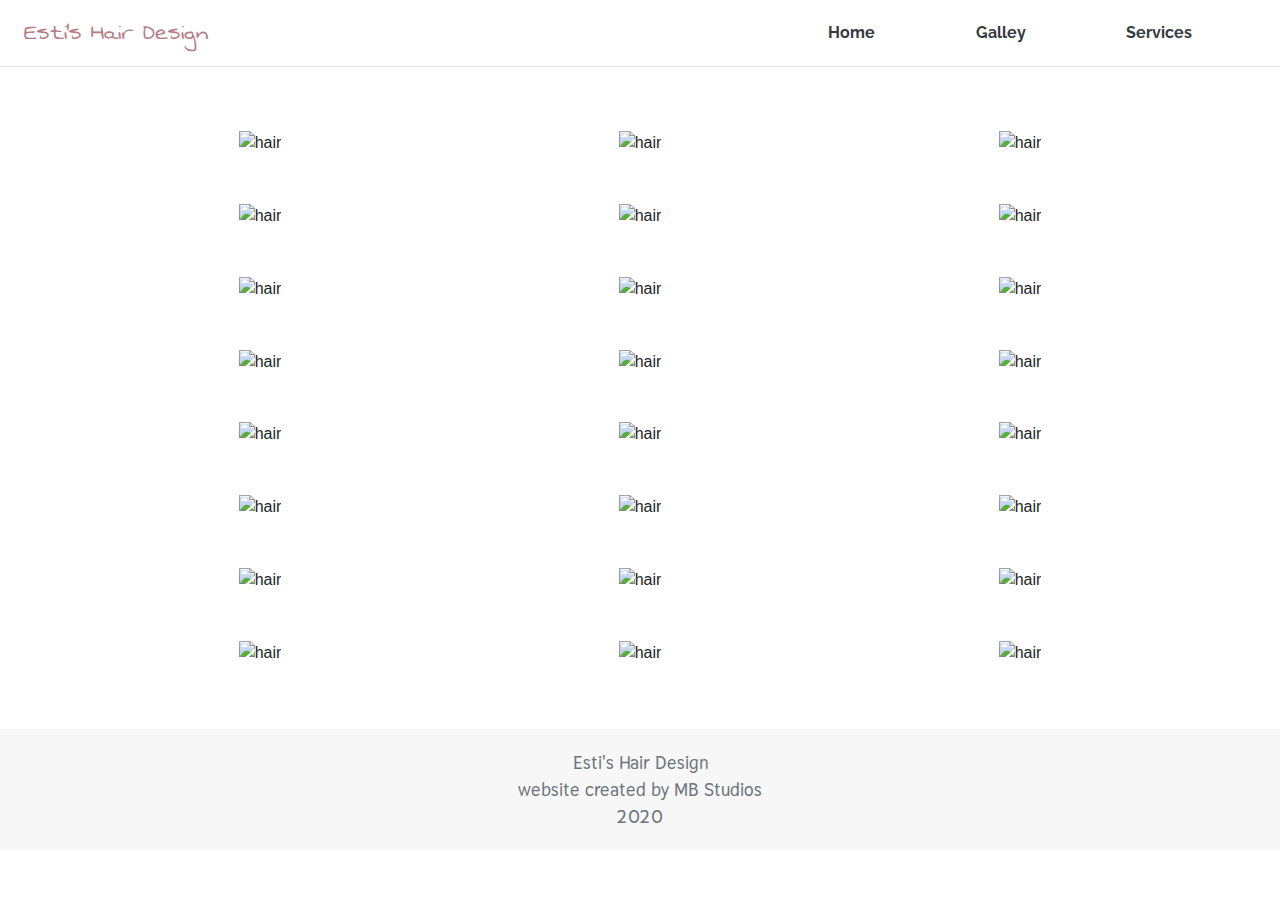
==== gallery.html @ ebc9f9ef "modified footer and cont. on alignment bug" ====
<!doctype html>

<html lang="en">
<head>
  <meta charset="utf-8">

  <title>Esti's Hair Design</title>
  <link rel="stylesheet" href="style.css">
  <link rel="stylesheet" href="https://stackpath.bootstrapcdn.com/bootstrap/4.3.1/css/bootstrap.min.css" integrity="sha384-ggOyR0iXCbMQv3Xipma34MD+dH/1fQ784/j6cY/iJTQUOhcWr7x9JvoRxT2MZw1T" crossorigin="anonymous">
  <link href="https://fonts.googleapis.com/css2?family=Thasadith&display=swap" rel="stylesheet">
  <link href="https://fonts.googleapis.com/css2?family=Swanky+and+Moo+Moo&display=swap" rel="stylesheet">
  <link href="https://fonts.googleapis.com/css2?family=Raleway:wght@100&display=swap" rel="stylesheet">
  <link rel="icon" href="icon.jpg">
</head>

<body>
    <div class="d-flex flex-column flex-md-row align-items-center p-3 px-md-4 bg-white">
        <h3 class="my-0 mr-md-auto">Esti's Hair Design</h3>
        <nav class="my-4 my-md-0 mr-md-3">
            <a class="px-5 text-dark" href="index.html">Home</a>
            <a class="px-5 text-dark" href="#">Galley</a>
            <a class="px-5 text-dark" href="services.html">Services</a>
        </nav>
    </div>

    <hr> 

    <div class="container gallery-container">
        <div class="row gallery-row">
            <div class="col py-4" align="center">
                <img src="pictures/pic1.jpeg" alt="hair" height="300" width="300">
            </div>
            <div class="col py-4" align="center">
                <img src="pictures/pic2.jpeg" alt="hair" height="300" width="300">
            </div>
            <div class="col py-4" align="center">
                <img src="pictures/pic3.jpeg" alt="hair" height="300" width="300">
            </div>
        </div>

        <div class="row gallery-row">
            <div class="col py-4" align="center">
                <img src="pictures/pic4.jpeg" alt="hair" height="300" width="300">
            </div>
            <div class="col py-4" align="center">
                <img src="pictures/pic5.jpeg" alt="hair" height="300" width="300">
            </div>
            <div class="col py-4" align="center">
                <img src="pictures/pic6.jpeg" alt="hair" height="300" width="300">
            </div>
        </div>

        <div class="row gallery-row">
        <div class="col py-4" align="center">
            <img src="pictures/pic7.jpeg" alt="hair" height="300" width="300">
        </div>
        <div class="col py-4" align="center">
            <img src="pictures/pic8.jpeg" alt="hair" height="300" width="300">
        </div>
        <div class="col py-4" align="center">
            <img src="pictures/pic9.jpeg" alt="hair" height="300" width="300">
        </div>
        </div>

        <div class="row gallery-row">
            <div class="col py-4" align="center">
                <img src="pictures/pic10.jpeg" alt="hair" height="300" width="300">
            </div>
            <div class="col py-4" align="center">
                <img src="pictures/pic11.jpeg" alt="hair" height="300" width="300">
            </div>
            <div class="col py-4" align="center">
                <img src="pictures/pic12.jpeg" alt="hair" height="300" width="300">
            </div>
        </div>

        <div class="row gallery-row">
            <div class="col py-4" align="center">
                <img src="pictures/pic13.jpeg" alt="hair" height="300" width="300">
            </div>
            <div class="col py-4" align="center">
                <img src="pictures/pic14.jpeg" alt="hair" height="300" width="300">
            </div>
            <div class="col py-4" align="center">
                <img src="pictures/pic15.jpeg" alt="hair" height="300" width="300">
            </div>
        </div>

        <div class="row gallery-row">
            <div class="col py-4" align="center">
                <img src="pictures/pic16.jpeg" alt="hair" height="300" width="300">
            </div>
            <div class="col py-4" align="center">
                <img src="pictures/pic17.jpeg" alt="hair" height="300" width="300">
            </div>
            <div class="col py-4" align="center">
                <img src="pictures/pic18.jpeg" alt="hair" height="300" width="300">
            </div>
        </div>

        <div class="row gallery-row">
            <div class="col py-4" align="center">
                <img src="pictures/pic19.jpeg" alt="hair" height="300" width="300">
            </div>
            <div class="col py-4" align="center">
                <img src="pictures/pic20.jpeg" alt="hair" height="300" width="300">
            </div>
            <div class="col py-4" align="center">
                <img src="pictures/pic21.jpeg" alt="hair" height="300" width="300">
            </div>
        </div>

        <div class="row gallery-row">
            <div class="col py-4" align="center">
                <img src="pictures/pic22.jpeg" alt="hair" height="300" width="300">
            </div>
            <div class="col py-4" align="center">
                <img src="pictures/pic23.jpeg" alt="hair" height="300" width="300">
            </div>
            <div class="col py-4" align="center">
                <img src="pictures/pic24.jpeg" alt="hair" height="300" width="300">
            </div>
        </div>
    </div> 


    <footer class="grey-background" align="center">
        <p class="text-muted footer-text">Esti's Hair Design</p>
        <p class="text-muted footer-text">website created by MB Studios</p>
        <p class="text-muted footer-text">2020</p>
    </footer>


</body>
</html>
---- style.css ----
body {
  margin-bottom: 60px; /* Margin bottom by footer height */
  background-color: white;
}


h3 {
  font-family: Swanky and Moo Moo;
  font-style: normal;
  font-weight: normal;
  color: #b67c85;
}

h2 h5 {
  font-family: 'Thasadith', sans-serif;
}

span, p {
  font-weight: bold;
  font-size: large;
  font-family: 'Thasadith', sans-serif;
}

a {
  font-family: 'Raleway', sans-serif;
  font-weight: bold;
}

hr {
  padding: 0 !important;
  margin: 0 !important;
}

.right {
  float: right;
}

.left {
  float: left;
}

.clear {
  clear: both;
}

.greyed-pic-background {
  background-image: url("hair-tools-bw.jpg");
  background-repeat:no-repeat;
  padding: 125px 0px;
}


.display-4 {
  font-size: 2.5rem;
}
@media (min-width: 768px) {
  .display-4 {
    font-size: 3rem;
  }
}

.nav-scroller {
  position: relative;
  z-index: 2;
  height: 2.75rem;
}

.nav-scroller .nav {
  display: -webkit-box;
  display: -ms-flexbox;
  display: flex;
  -ms-flex-wrap: nowrap;
  flex-wrap: nowrap;
  padding-bottom: 1rem;
  margin-top: -1px;
  overflow-x: auto;
  text-align: center;
  white-space: nowrap;
  -webkit-overflow-scrolling: touch;
  font-size: large; 
}

.nav-scroller .nav-link {
  padding-top: .75rem;
  padding-bottom: .75rem;
  font-size: .875rem;
}

.flex-auto {
  -ms-flex: 0 0 auto;
  -webkit-box-flex: 0;
  flex: 0 0 auto;
}

.grey-background {
  background-color:#f7f7f7;
  padding: 20px;
}

.footer-text {
  font-family: 'Thasadith', sans-serif;
  margin-bottom: 0;
}

.st {
  width: 275px;
  height: 274px;  
  border-radius: 337.5px;
  margin-top: 80px;
}

.hi-text {

  font-family: Swanky and Moo Moo;
  font-style: normal;
  font-weight: normal;
  font-size: 60px;
  color: #ebd7da;
}

.blerb {
  margin-top: 60px;
  margin-left: 100px;
}

 .gallery-container {
  padding-top: 40px;
  padding-bottom: 40px;
}



.tools-img {
  width: 100%;
  z-index: 0;
}

.cards-header {
  margin-top: 120px;
  margin-bottom: 30px;
  text-align: center;
  font-family: 'Thasadith', sans-serif;
}

.card-deck {
  margin: 30px !important;
}

.card {
  border: none !important;
}

i {
  font-size: 36px;
  color: grey;
}

.pink-box {
  /* pink */
  background: #E5C6CB;
  border-radius: 15px;
  padding: 15px;
  margin: 0 125px;

  /* shadow */
  -moz-box-shadow:    3px 3px 5px 6px #aaaaaa;
  -webkit-box-shadow: 3px 3px 5px 6px #aaaaaa;
  box-shadow:         3px 3px 5px 6px #aaaaaa;
}

.black-outline {
  border: 1px solid #424242;
  border-radius: 15px;
  padding: 50px;
}

.hair-options-header {
  font-size: 50px;
}

.hair-options {
  font-size: 45px;
}

.hair-suboptions {
  font-size: 30px;
  font-style: italic;
}

.hair-options-notes {
  font-size: 35px;
}
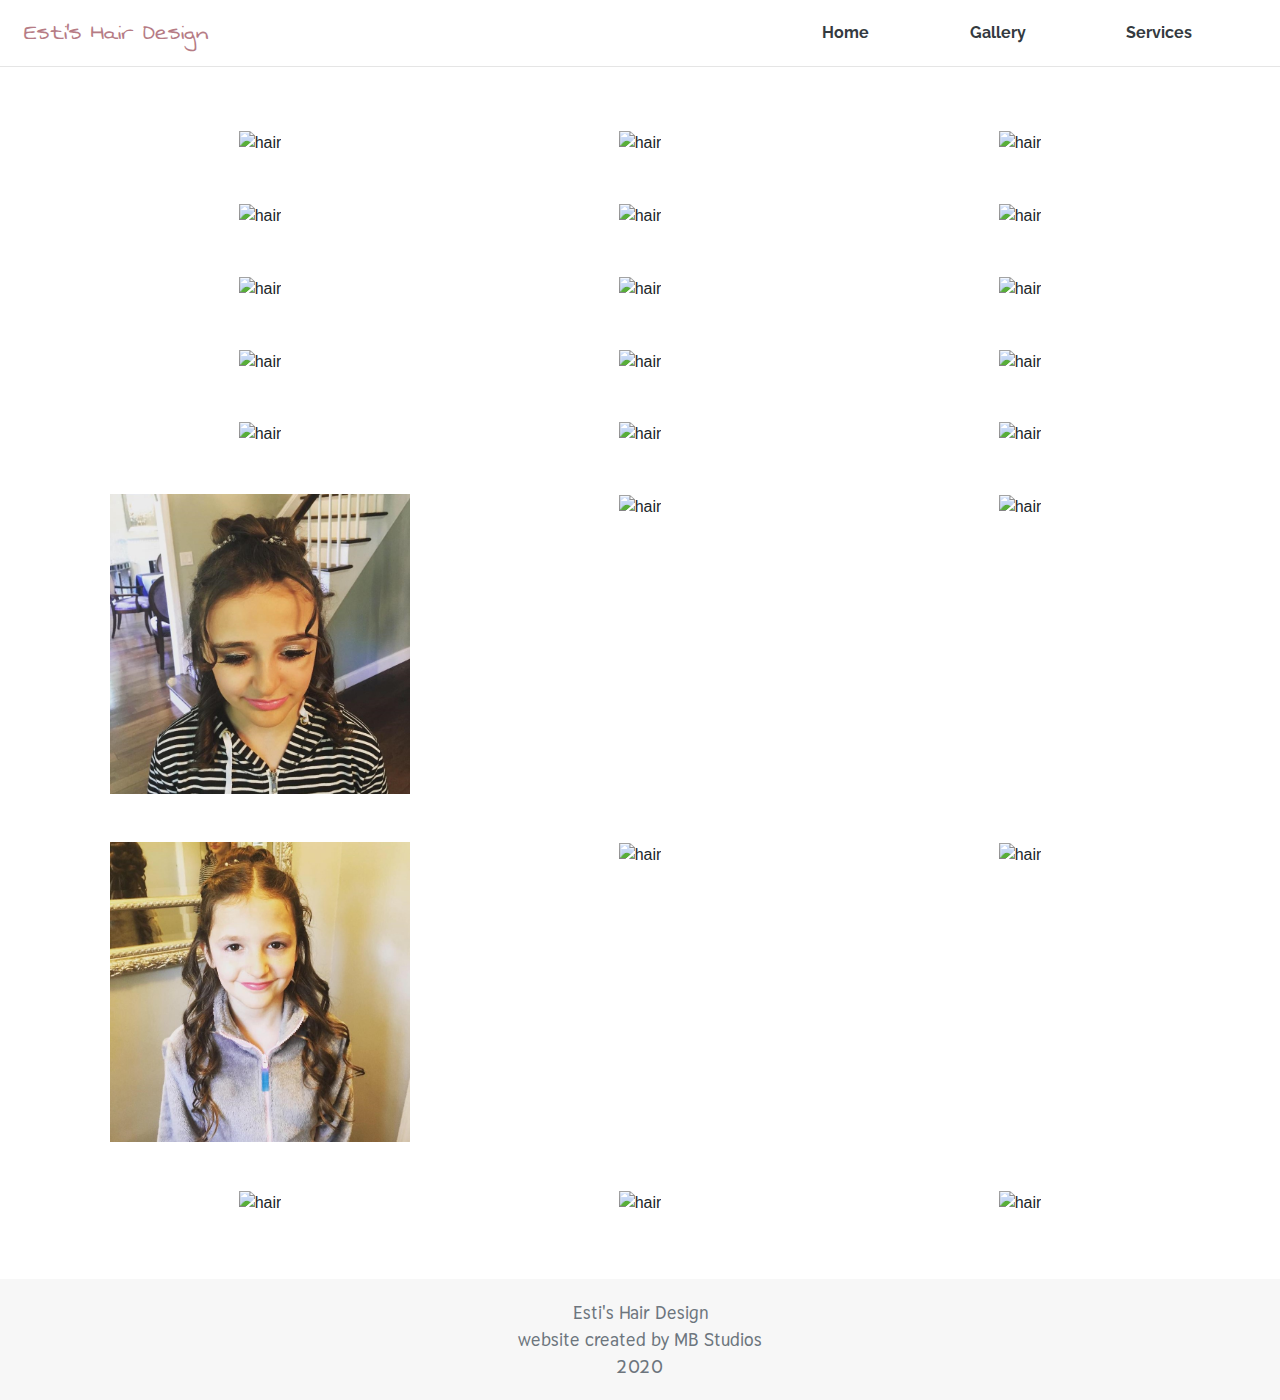
==== commit 8e908f22: "design updates" ====
--- a/gallery.html
+++ b/gallery.html
@@ -3,6 +3,7 @@
 <html lang="en">
 <head>
   <meta charset="utf-8">
+  <meta name="viewport" content="width=device-width, initial-scale=1, shrink-to-fit=no">
 
   <title>Esti's Hair Design</title>
   <link rel="stylesheet" href="style.css">
@@ -18,7 +19,7 @@
         <h3 class="my-0 mr-md-auto">Esti's Hair Design</h3>
         <nav class="my-4 my-md-0 mr-md-3">
             <a class="px-5 text-dark" href="index.html">Home</a>
-            <a class="px-5 text-dark" href="#">Galley</a>
+            <a class="px-5 text-dark" href="#">Gallery</a>
             <a class="px-5 text-dark" href="services.html">Services</a>
         </nav>
     </div>
--- a/style.css
+++ b/style.css
@@ -45,18 +45,10 @@
 
 .greyed-pic-background {
   background-image: url("hair-tools-bw.jpg");
+  background-position: center top;
+  background-size: 100% auto;
   background-repeat:no-repeat;
   padding: 125px 0px;
-}
-
-
-.display-4 {
-  font-size: 2.5rem;
-}
-@media (min-width: 768px) {
-  .display-4 {
-    font-size: 3rem;
-  }
 }
 
 .nav-scroller {
@@ -143,7 +135,7 @@
 }
 
 .card-deck {
-  margin: 30px !important;
+  margin: 30px 30px 110px 30px !important;
 }
 
 .card {
@@ -163,15 +155,19 @@
   margin: 0 125px;
 
   /* shadow */
-  -moz-box-shadow:    3px 3px 5px 6px #aaaaaa;
-  -webkit-box-shadow: 3px 3px 5px 6px #aaaaaa;
-  box-shadow:         3px 3px 5px 6px #aaaaaa;
+  -webkit-box-shadow: 0px 0px 36px -1px rgba(0,0,0,0.7);
+  -moz-box-shadow: 0px 0px 36px -1px rgba(0,0,0,0.7);
+  box-shadow: 0px 0px 36px -1px rgba(0,0,0,0.7);
 }
 
 .black-outline {
-  border: 1px solid #424242;
+  border: .5px solid #636363;
   border-radius: 15px;
   padding: 50px;
+
+  -webkit-box-shadow: 0px 0px 23px -11px rgba(0,0,0,0.6);
+  -moz-box-shadow: 0px 0px 23px -11px rgba(0,0,0,0.6);
+  box-shadow: 0px 0px 23px -11px rgba(0,0,0,0.6);
 }
 
 .hair-options-header {
@@ -189,4 +185,33 @@
 
 .hair-options-notes {
   font-size: 35px;
+}
+
+@media (max-width: 452px) {
+  .blerb {
+    margin-left: 0px;
+  }
+}
+
+@media (max-width: 885px) {
+  .pink-box {
+    margin: 0 25px;
+  }
+
+  .hair-options-header {
+    font-size: 35px;
+  }
+  
+  .hair-options {
+    font-size: 30px;
+  }
+  
+  .hair-suboptions {
+    font-size: 18px;
+    font-style: italic;
+  }
+  
+  .hair-options-notes {
+    font-size: 19px;
+  }
 }